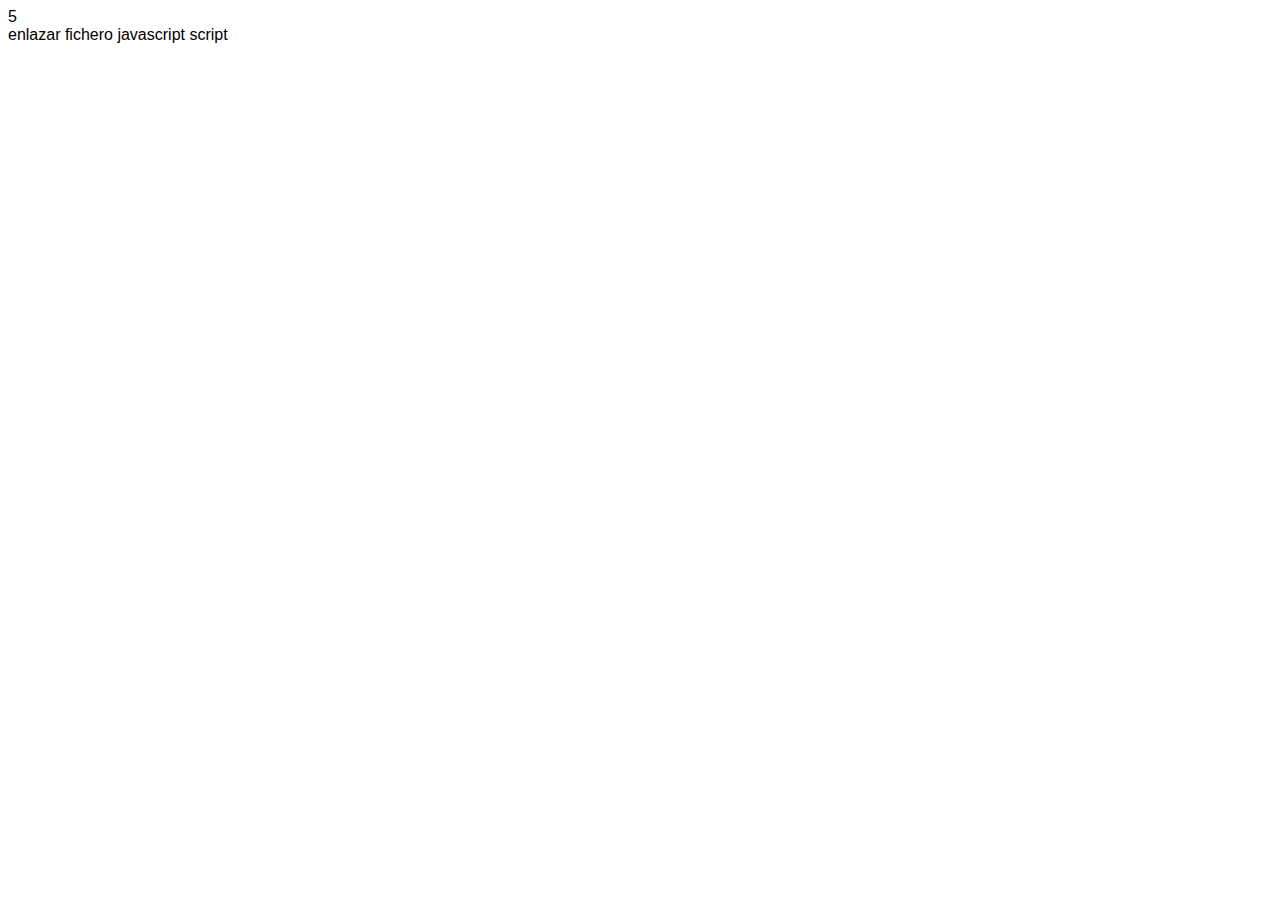
==== ejercicio01.html @ 60bcdd5d "Initial commit" ====
<!DOCTYPE html>
<html>
<head>
<meta charset=utf-8 />
<title>Ejercicio 01 Modificar informacion de numero. </title>
<link rel="stylesheet" href="css/estilo.css"></style>
</head>
<body>
<div id="numero">
    5
</div>
enlazar fichero javascript script
<script type="" src="js/ejercicio01.js"></script>
</body>
</html>
---- css/estilo.css ----
body {
    font-family: arial, helvetica;
    

}
#info {width:160px; border:thin solid silver; padding:.5em; position:fixed;}
#info h1 {margin: 0;}

a {
    font-weight: 700;
}

h4 {
    font-size: 1.2em;
    font-weight: 700;
    margin: 0;
    padding: 0;
    color:cadetblue
}
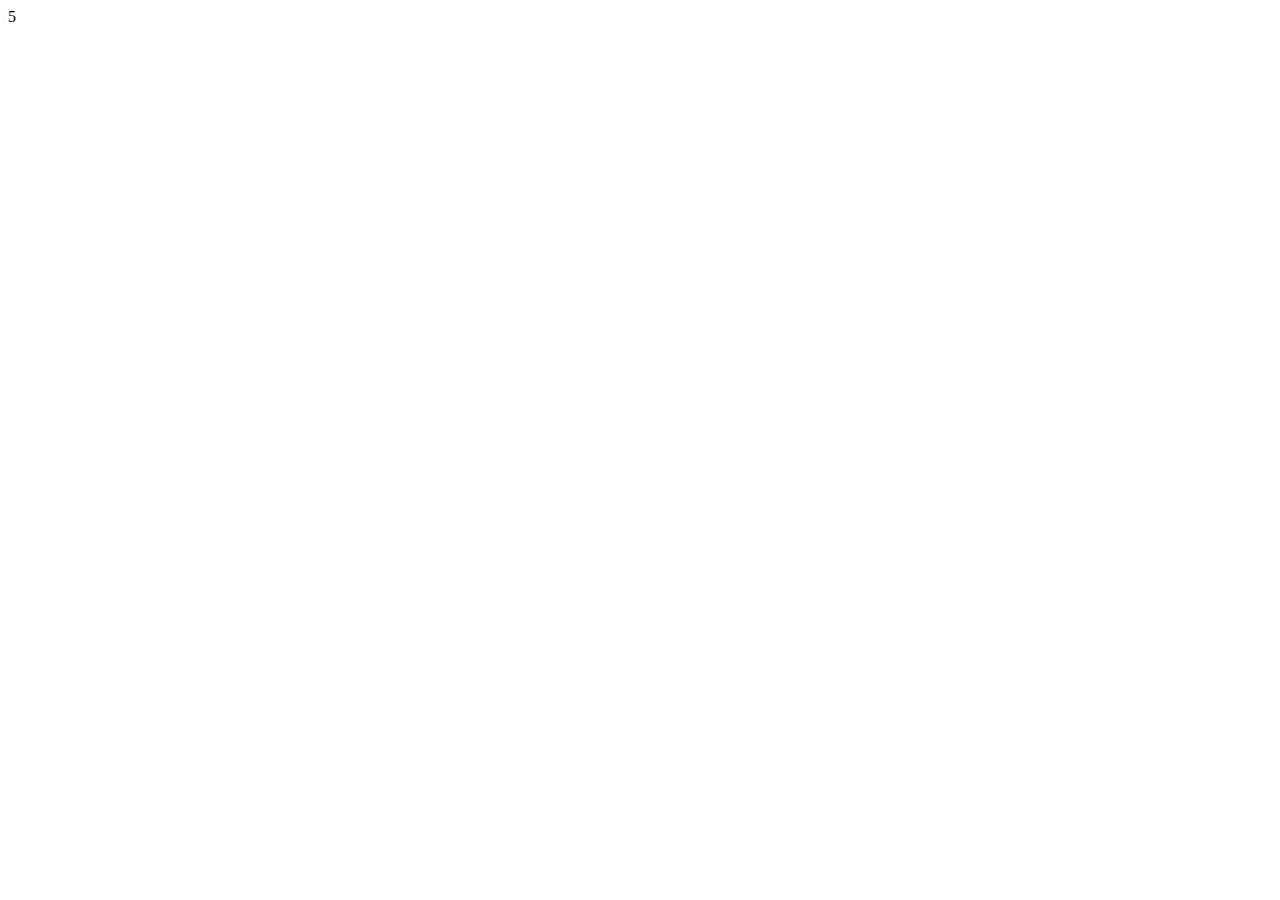
==== commit 693558a9: "Ejercicios 1 y 2 html" ====
--- a/ejercicio01.html
+++ b/ejercicio01.html
@@ -1,15 +1,17 @@
-<!DOCTYPE html>
-<html>
-<head>
-<meta charset=utf-8 />
-<title>Ejercicio 01 Modificar informacion de numero. </title>
-<link rel="stylesheet" href="css/estilo.css"></style>
-</head>
-<body>
-<div id="numero">
-    5
-</div>
-enlazar fichero javascript script
-<script type="" src="js/ejercicio01.js"></script>
-</body>
-</html>
+<!DOCTYPE html>
+<html lang="en">
+    <head>
+        <title>Ejercicio 01 Modificar informacion de numero.</title>
+        <meta charset="UTF-8">
+        <meta name="viewport" content="width=device-width, initial-scale=1">
+        <link rel="stylesheet" href="css/style.css">
+    </head>
+    
+    <body>
+        <div id="numero">
+            5
+        </div>
+
+        <script type="" src="javaScript/ejercicio01.js"></script>
+    </body>
+</html>